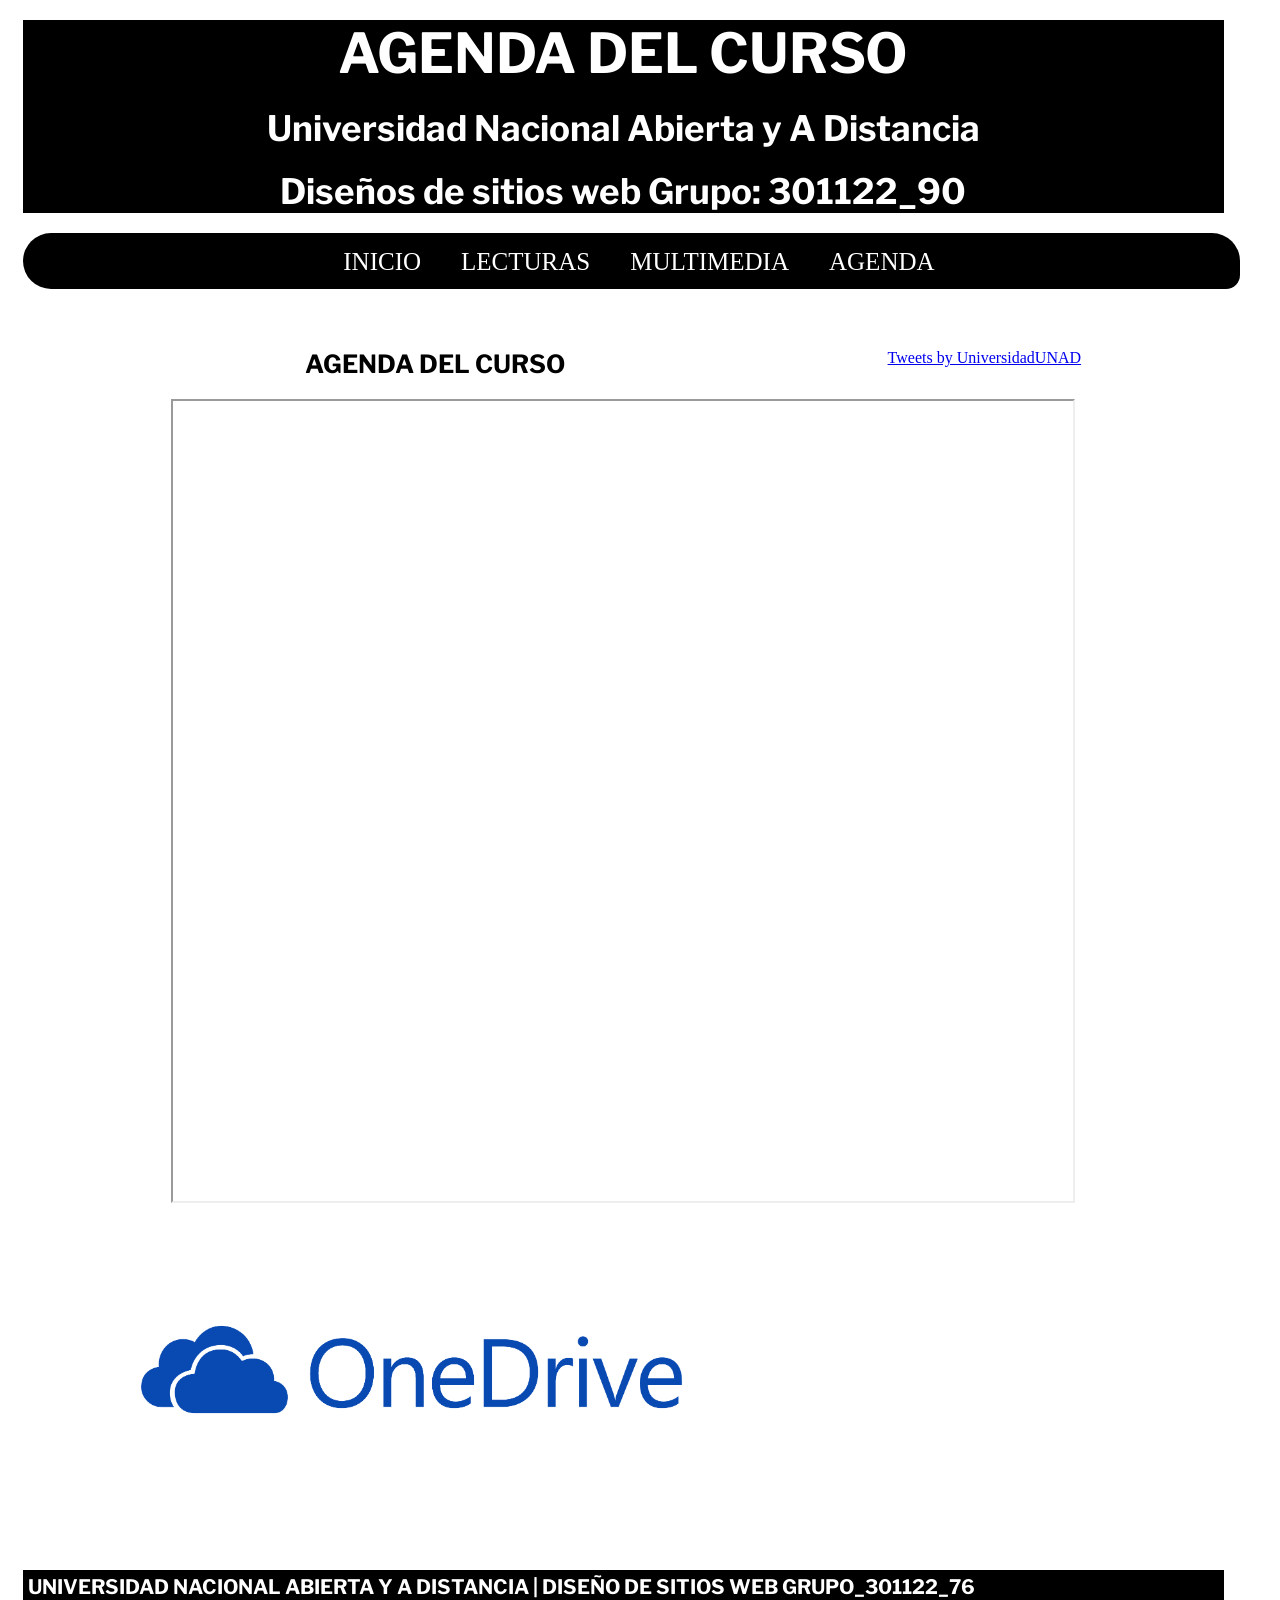
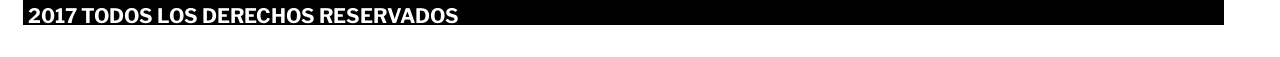
==== agenda.html @ 126ea337 "Final Se realiza la actividad completa" ====
<!DOCTYPE html>
<html lang="es">
	<head>
		<title>AGENDA DEL CURSO</title>
		<meta charset= "utf-8">
		<meta name='author' content='Andres Felipe Rendon, rendonfelipe96@gmail.com'>
		<meta name='description' content='Este sitio aborda las tematicas de entrada para la materia programacion web -1'>
		<meta name='keywords' content='UNAD, html, css, git, github, web, diseño, sitio, OVI'>
		<link href="https://fonts.googleapis.com/css?family=Libre+Franklin" rel="stylesheet">
		<link rel="stylesheet" href="css/style_git.css">
		<!-- type="text/css" -->
	</head>	

	<body>
			<div id="contenidos">
				<!-- podremos llamar todo el bloque en la hoja de estilos   -->
					<header>	
					 <h1>AGENDA DEL CURSO</h1>
					 <h2> Universidad Nacional Abierta y A Distancia </h2>
					 <h2> Diseños de sitios web Grupo: 301122_90 </h2>
					</header>
					<nav>
						<ul class="menu"> 
						<li><a href="index.html" class="menu">INICIO</a></li>
            <li><a class="menu">LECTURAS</a>
                <ul>
					<li><a href="sublime.html" class="menu">SUBLIME</a></li>
                    <li><a href="git.html" class="menu">GIT</a></li>
                    <li><a href="github.html" class="menu">GITHUB</a></li>
                    <li><a href="github_pages.html" class="menu">GITHUB PAGES</a></li>
                    <li><a href="html5.html" class="menu">HTML5</a></li>
                    <li><a href="css3.html" class="menu">CSS3</a></li>
                </ul>
            </li>
            <li><a class="menu">MULTIMEDIA</a>
            <ul>
            	<!-- insertar videos.   -->
                    <li><a href="git-github.html" class="menu">GIT/GITHUB</a></li>
                    <li><a href="html5-css5.html" class="menu">HTML5/CSS3</a></li>
                </ul>
            </li>
            <li><a class="menu">AGENDA</a>
            <ul>
                    <li><a href="agenda.html" class="menu">Agenda del curso</a></li>
                </ul>
            </li>
        </ul>
    </nav>

    	<section>
    		<aside>
            <a class="twitter-timeline" data-width="100%" data-height="910" data-dnt="true" href="https://twitter.com/UniversidadUNAD">Tweets by UniversidadUNAD</a> <script async src="https://platform.twitter.com/widgets.js" charset="utf-8"></script>
        </aside> 
        <article>
            <h3>AGENDA DEL CURSO</h3>
<center><iframe src="http://datateca.unad.edu.co/contenidos/agendas/2018-474/301122.htm" height="800" width="900"></iframe></center>
		   <figure>
                <center><a href="https://unadvirtualedu-my.sharepoint.com/:b:/g/personal/wcalderong_unadvirtual_edu_co/EbeqP6jpi61BsuMee7-cOQIBWpsny3UJhjSlJb36GZ_EYA?e=6lQRCO" target="_blank" class="articulo" alt= "asd"></center>
                <img src="img/one.png" alt="asd" height= "42" width="42">
            	</a>
                <figcaption>
                    <span>
                    	<br>
                        <!-- 
                        <a href="http://www.mediafire.com/file/11x4rt1imyajzet/FASE_DE_PLANEACI%25C3%2593N_Y_AN%25C3%2581LISIS_Andres_Felipe_Rendon__1121938372.pdf/file" target="_blank" class="articulo" src="img/Mediafire.png" alt="asd"></a> 
                        -->
                    </span>   
                    
                </figcaption>
            </figure> 
    	</section>
    	<footer>
    <h5>
    UNIVERSIDAD NACIONAL ABIERTA Y A DISTANCIA | DISEÑO DE SITIOS WEB GRUPO_301122_76
    </h5>
        <h5>
    2017 TODOS LOS DERECHOS RESERVADOS
    </h5>
    <h5>
    VISITAS  <script type="text/javascript" src="https://counter1.fcs.ovh/private/counter.js?c=g86kketrx9lky8rj3azub5ta7a7ed2wd"></script> <noscript><a href="https://www.contadorvisitasgratis.com" title="contadores para paginas web"><img src="https://counter1.fcs.ovh/private/contadorvisitasgratis.php?c=g86kketrx9lky8rj3azub5ta7a7ed2wd" border="0" title="contadores para paginas web" alt="contadores para paginas web"></a></noscript>   
    </h5>

</footer>
</div>
</body>
</html>
---- css/style_git.css ----
#contenidos{
	width: 95%;
	margin: 15px;
	padding:0px;
	position: relative;
}
header{
	background-color: #000000;
	background-repeat: no-repeat;
	  background-image: url(../img/logoblanco1.png);
    background-position: left;
}
h1{
	margin-top: 20px;
	font-family: 'Libre Franklin', sans-serif;
	font-size: 55px;
	color: #FFFFFF;
	margin:20px;
	text-align: center;
}
h2{
	margin-top: 20px;
	font-family: 'Libre Franklin', sans-serif;
	font-size: 35px;
	color: #FFFFFF;
	margin:20px;
	text-align: center;
}

h3{
	margin-top: 20px;
	font-family: 'Libre Franklin', sans-serif;
	font-size: 25px;
	color: black;
	margin:20px;
	text-align: center;
}
h4{
	margin-top: 20px;
	font-family: 'Libre Franklin', sans-serif;
	font-size: 20px;
	color: black;
	margin:5px;
	text-align: justify;
}

h5{
	margin-top: 20px;
	font-family: 'Libre Franklin', sans-serif;
	font-size: 20px;
	color: white;
	margin:5px;
	text-align: justify;
}
h6{
	margin-top: 20px;
	font-family: 'Libre Franklin', sans-serif;
	font-size: 20px;
	color: black;
	margin:5px;
	text-align: justify;
}
nav{
    text-align: center;
    width: 100%;
    height: 40px;
    background-color: #000000;
    border-radius: 30px;
    border-bottom-right-radius: 15px; 
    margin-bottom: 60px;
    padding: 8px;
           display: block;
}
ul{
    
    margin: 0px;
    padding: 0px;
    padding-left:  5px;
    text-align: center;
    display: inline-block;
}    
 
 li{ 
    float: left;
    text-align: center;
    list-style-type: none;
    background-color: #000000;
    /*border-radius: 5px;
    box-shadow: 0 0 5px black inset;*/
    width: inherit;
    height: 30px;
    font-size: 25px;
    color: white;
    padding: 1px;
    padding-right: 5px;
    padding-left: 5px;
    margin-left: 20px;
    margin-right: 10px;
    padding-top: 7px;
    padding-bottom: 5px;
    }


 
li ul{
       position: relative;
       display: none;
       width: 220px;
       margin: 0px;
       padding-left: 0px;


    }
    
    li ul a{
        font-size: 20px;
    }
li:hover ul{
        display: block;
        
    }

aside{
    /*background-color: blue;*/
    width: 28%;
    float: right;
    margin-left: 30px;
    height: auto;
    padding-left: 30px;
    
    /*margin-left: 20px;*/
}

p{
    color: black;
    font-size: 20px;
    font-family: 'Libre Franklin', sans-serif;
    text-align: justify;
    margin-left: 10px;

}

figure{
    margin: 35px;
    padding: 35px;

}
img{
width: 60%;
    height: auto;
   	margin-left: 0px; 
    }

    footer{
    position: absolute;
    height: 55px;
    background-color: #000000;
    width: 100%;
    clear: both;
    
}
footer img{
    margin: 0px;
    height: 10px;
    width: auto;
}

.menu:link{color: white; text-decoration:none}
.menu:visited{color: white; text-decoration:none}    
.menu:hover{ color: #FBFF00;text-decoration:none}
.menu:active{color: white; text-decoration:none}
.menu:focus{color: white; text-decoration:none}
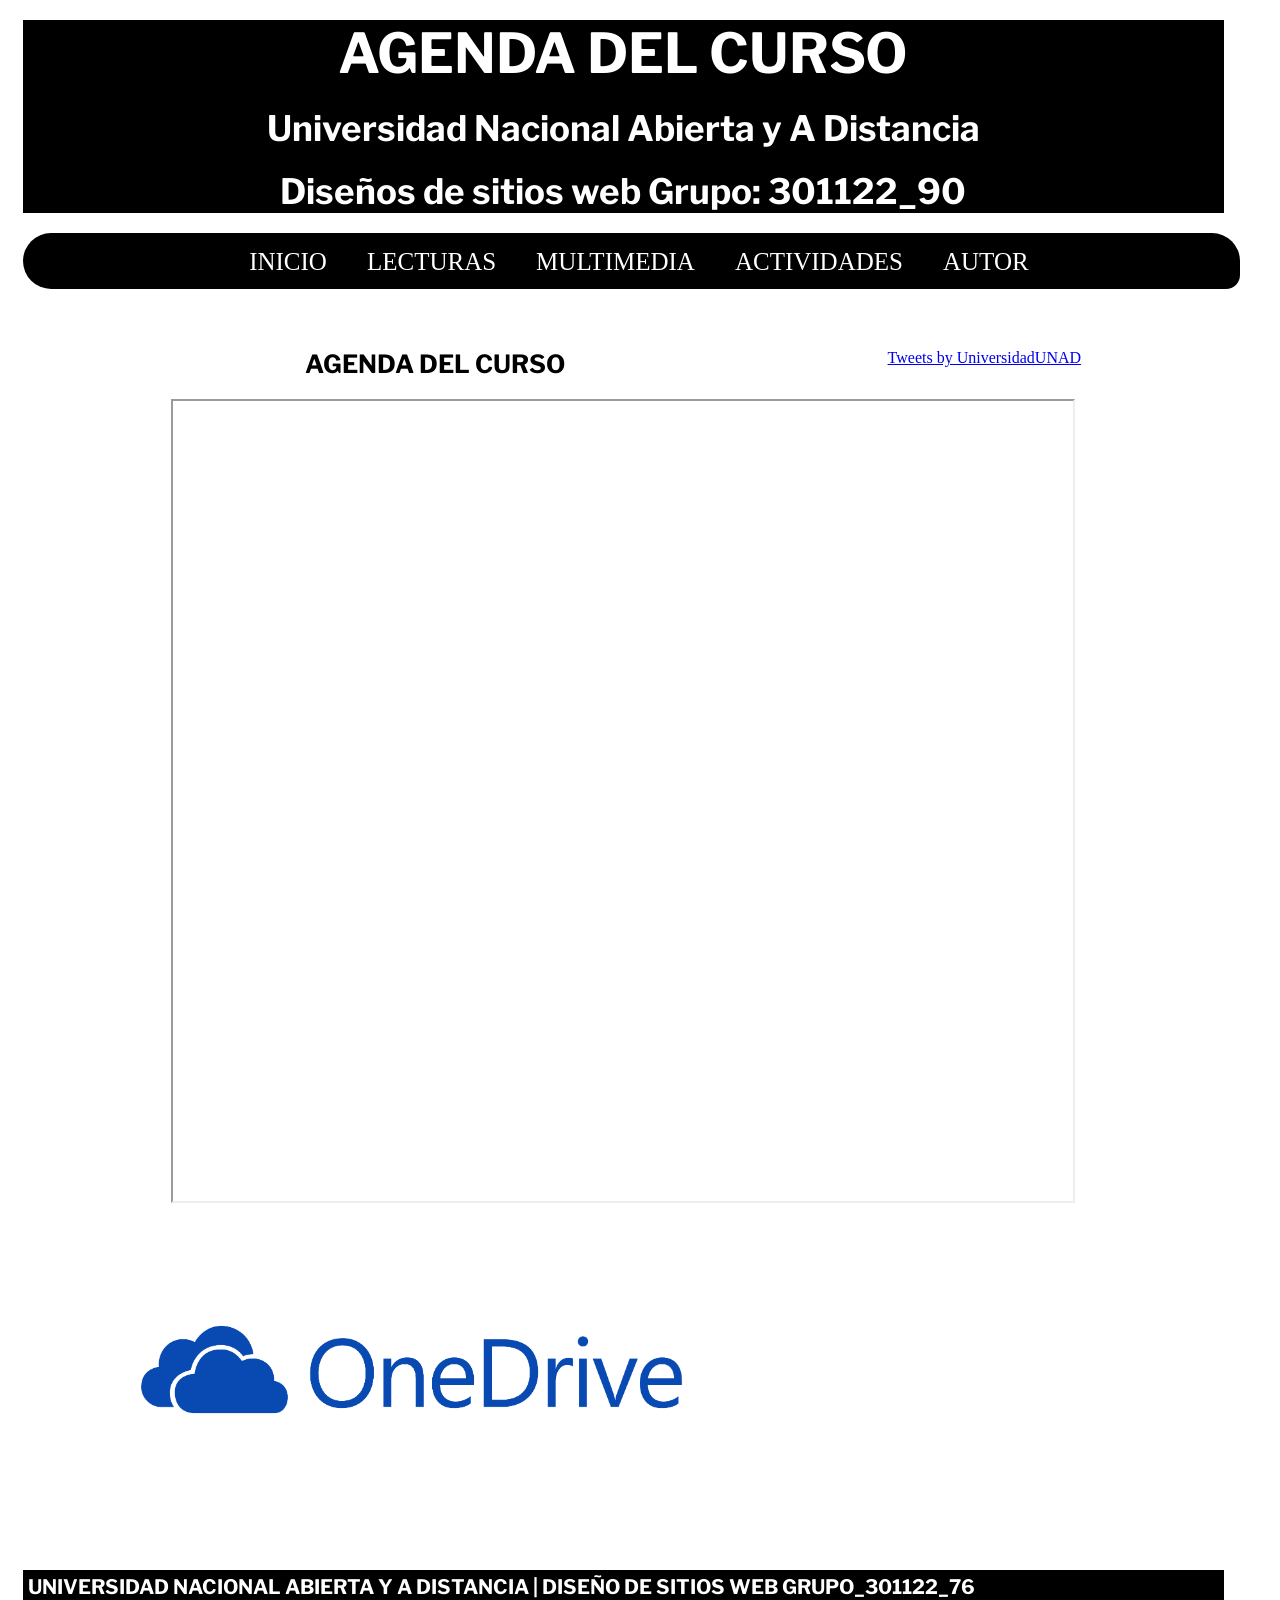
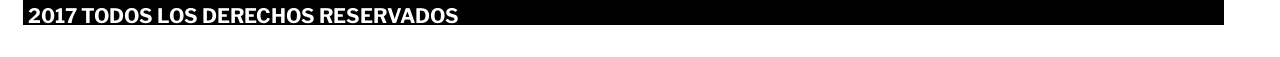
==== commit a9213fcb: "Actor Se aplica  nueva pagina de autor" ====
--- a/agenda.html
+++ b/agenda.html
@@ -3,7 +3,7 @@
 	<head>
 		<title>AGENDA DEL CURSO</title>
 		<meta charset= "utf-8">
-		<meta name='author' content='Andres Felipe Rendon, rendonfelipe96@gmail.com'>
+		<meta name='author' content='Wilmer Calderon, wilmer.calder@gmail.com'>
 		<meta name='description' content='Este sitio aborda las tematicas de entrada para la materia programacion web -1'>
 		<meta name='keywords' content='UNAD, html, css, git, github, web, diseño, sitio, OVI'>
 		<link href="https://fonts.googleapis.com/css?family=Libre+Franklin" rel="stylesheet">
@@ -39,12 +39,15 @@
                     <li><a href="html5-css5.html" class="menu">HTML5/CSS3</a></li>
                 </ul>
             </li>
-            <li><a class="menu">AGENDA</a>
+            <li><a class="menu">ACTIVIDADES</a>
             <ul>
                     <li><a href="agenda.html" class="menu">Agenda del curso</a></li>
                 </ul>
             </li>
-        </ul>
+            <li><a class="menu">AUTOR</a>
+                <ul>
+                    <li><a href="actor.html" class="menu">Wilmer E.Calderon G.</a></li>
+                </ul>
     </nav>
 
     	<section>
@@ -61,9 +64,7 @@
                 <figcaption>
                     <span>
                     	<br>
-                        <!-- 
-                        <a href="http://www.mediafire.com/file/11x4rt1imyajzet/FASE_DE_PLANEACI%25C3%2593N_Y_AN%25C3%2581LISIS_Andres_Felipe_Rendon__1121938372.pdf/file" target="_blank" class="articulo" src="img/Mediafire.png" alt="asd"></a> 
-                        -->
+                        
                     </span>   
                     
                 </figcaption>
